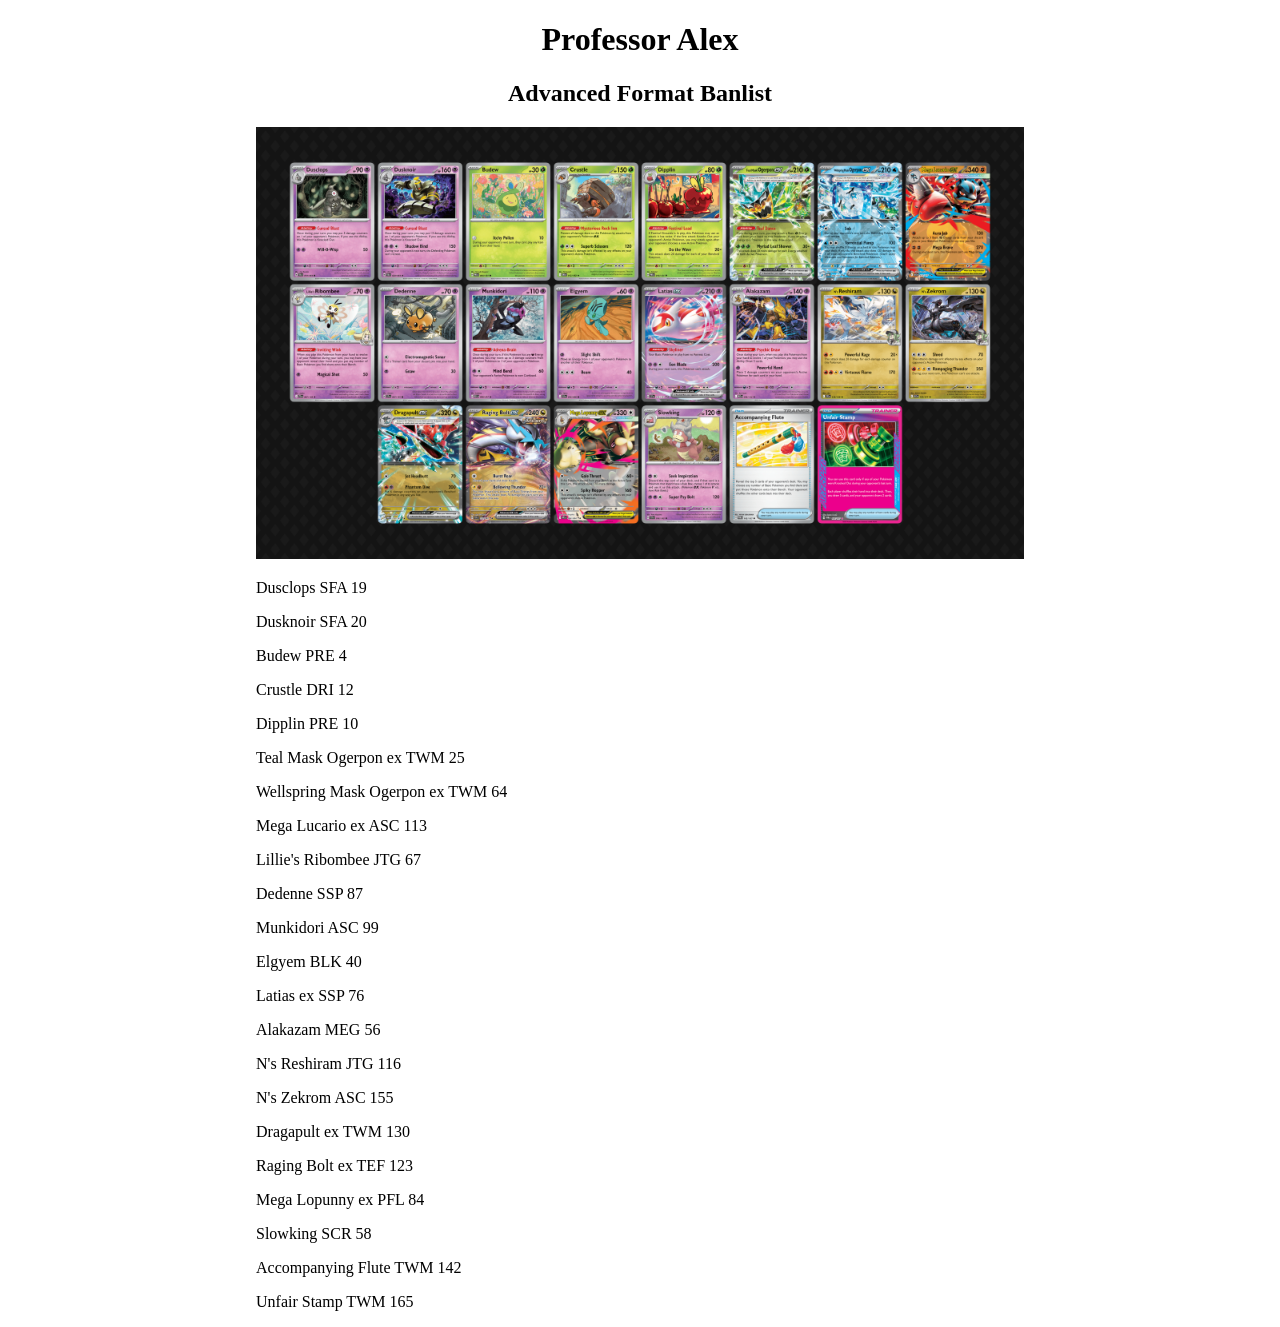
==== banlist/index.html @ cb10c4c6 "Banlist Update 06/14/2026" ====
<!DOCTYPE html>
<html lang="en">

<head>
    <meta charset="UTF-8">
    <meta name="viewport" content="width=device-width, initial-scale=1.0">
    <link href="../assets/styles.css" rel="stylesheet" type="text/css">
    <link rel="icon" href="../assets/images/favicon.gif" type="image/gif" sizes="16x16">
    <title>Prof Alex - Banlist</title>
</head>

<body>
    <h1 class="nameTitle">Professor Alex</h1>
    <h2 class="subTitle">Advanced Format Banlist</h2>
    <a href="http://my.limitlesstcg.com/shared/69fe19cc07acb87e669548a6">
        <img src="../assets/images/Ban List.png" alt="image of the banlist" class="banlistImg" />
    </a>
    <div class="banlist">
        <p>Dusclops SFA 19</p>
        <p>Dusknoir SFA 20</p>
        <p>Budew PRE 4</p>
        <p>Crustle DRI 12</p>
        <p>Dipplin PRE 10</p>
        <p>Teal Mask Ogerpon ex TWM 25</p>
        <p>Wellspring Mask Ogerpon ex TWM 64</p>
        <p>Mega Lucario ex ASC 113</p>
        <p>Lillie's Ribombee JTG 67</p>
        <p>Dedenne SSP 87</p>
        <p>Munkidori ASC 99</p>
        <p>Elgyem BLK 40</p>
        <p>Latias ex SSP 76</p>
        <p>Alakazam MEG 56</p>
        <p>N's Reshiram JTG 116</p>
        <p>N's Zekrom ASC 155</p>
        <p>Dragapult ex TWM 130</p>
        <p>Raging Bolt ex TEF 123</p>
        <p>Mega Lopunny ex PFL 84</p>
        <p>Slowking SCR 58</p>
        <p>Accompanying Flute TWM 142</p>
        <p>Unfair Stamp TWM 165</p>
    </div>

</body>

</html>
---- assets/styles.css ----
body{
	margin-left:20%;
	margin-right:20%;
}

.nameTitle{
	text-align:center;
}

.subTitle{
	text-align:center;
}

.contentHeader{
	font-weight:bold;
	text-align:center;
}

.banlistImg {
	width: 60vw;
}
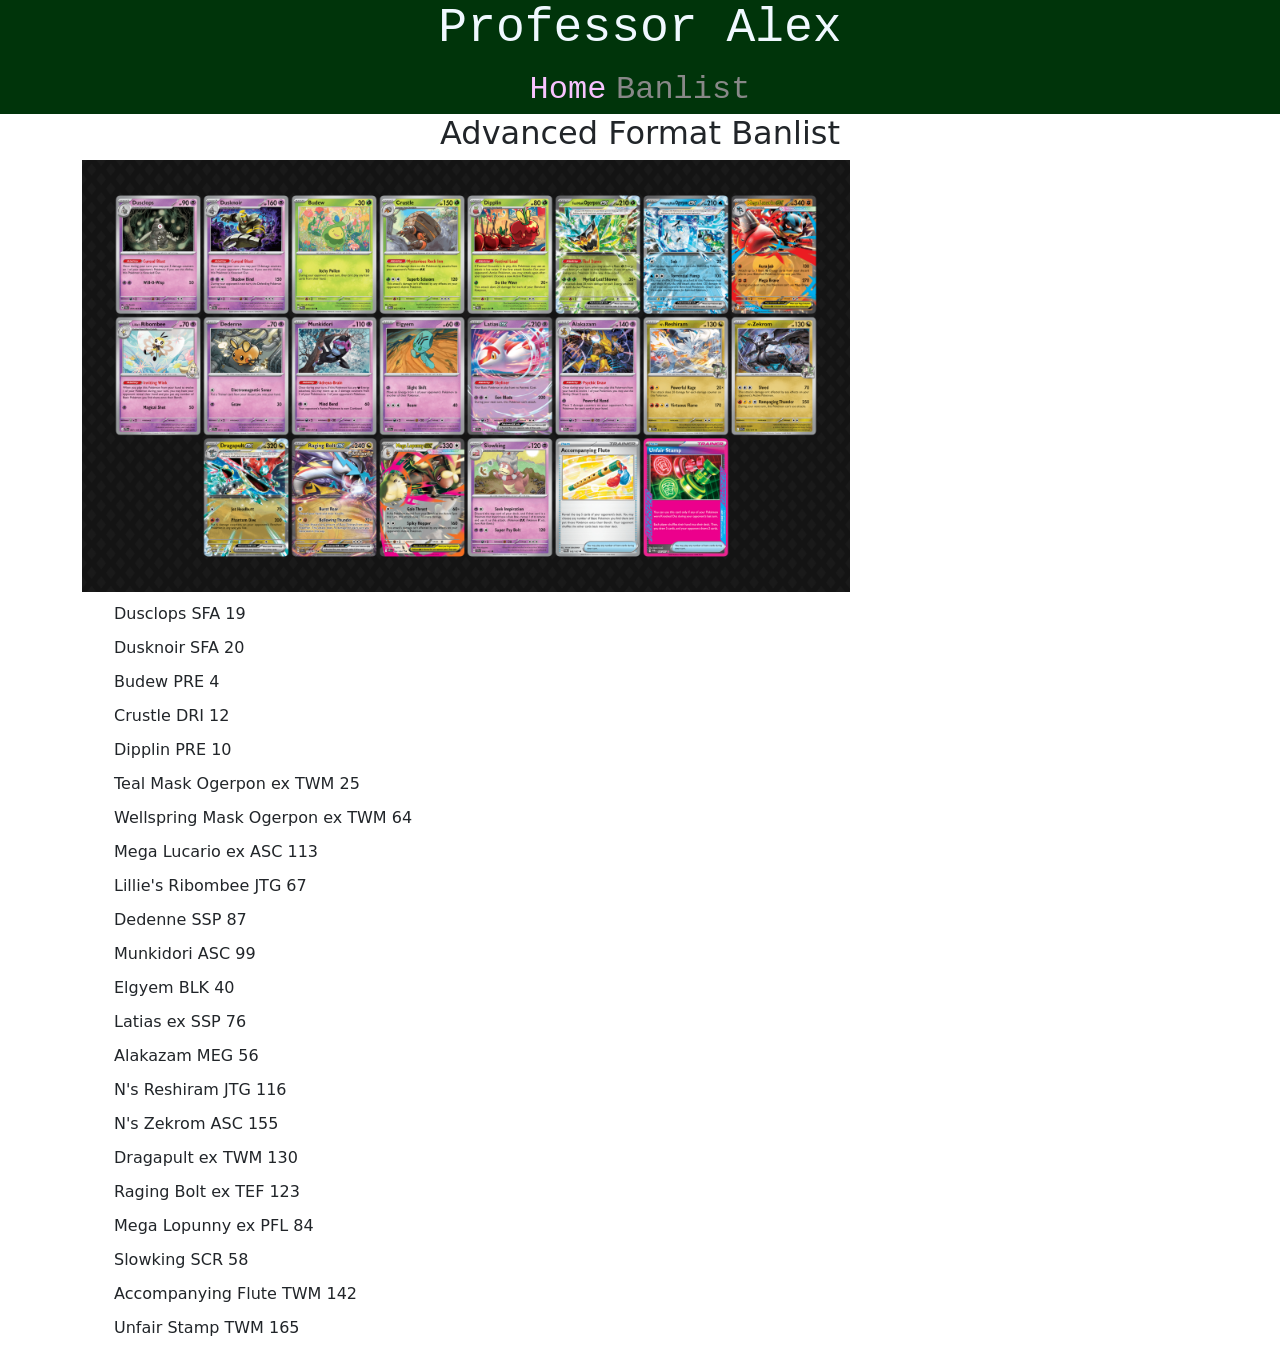
==== commit dd4edc03: "added a banner on all pages" ====
--- a/banlist/index.html
+++ b/banlist/index.html
@@ -6,40 +6,29 @@
     <meta name="viewport" content="width=device-width, initial-scale=1.0">
     <link href="../assets/styles.css" rel="stylesheet" type="text/css">
     <link rel="icon" href="../assets/images/favicon.gif" type="image/gif" sizes="16x16">
+    <link href="https://cdn.jsdelivr.net/npm/bootstrap@5.3.0-alpha2/dist/css/bootstrap.min.css" rel="stylesheet"
+        integrity="sha384-aFq/bzH65dt+w6FI2ooMVUpc+21e0SRygnTpmBvdBgSdnuTN7QbdgL+OapgHtvPp" crossorigin="anonymous">
     <title>Prof Alex - Banlist</title>
 </head>
 
 <body>
-    <h1 class="nameTitle">Professor Alex</h1>
-    <h2 class="subTitle">Advanced Format Banlist</h2>
-    <a href="http://my.limitlesstcg.com/shared/69fe19cc07acb87e669548a6">
-        <img src="../assets/images/Ban List.png" alt="image of the banlist" class="banlistImg" />
-    </a>
-    <div class="banlist">
-        <p>Dusclops SFA 19</p>
-        <p>Dusknoir SFA 20</p>
-        <p>Budew PRE 4</p>
-        <p>Crustle DRI 12</p>
-        <p>Dipplin PRE 10</p>
-        <p>Teal Mask Ogerpon ex TWM 25</p>
-        <p>Wellspring Mask Ogerpon ex TWM 64</p>
-        <p>Mega Lucario ex ASC 113</p>
-        <p>Lillie's Ribombee JTG 67</p>
-        <p>Dedenne SSP 87</p>
-        <p>Munkidori ASC 99</p>
-        <p>Elgyem BLK 40</p>
-        <p>Latias ex SSP 76</p>
-        <p>Alakazam MEG 56</p>
-        <p>N's Reshiram JTG 116</p>
-        <p>N's Zekrom ASC 155</p>
-        <p>Dragapult ex TWM 130</p>
-        <p>Raging Bolt ex TEF 123</p>
-        <p>Mega Lopunny ex PFL 84</p>
-        <p>Slowking SCR 58</p>
-        <p>Accompanying Flute TWM 142</p>
-        <p>Unfair Stamp TWM 165</p>
+    <div class="banner">
+        <h1 class="nameTitle">Professor Alex</h1>
+        
+        <a class="bannerLink" href="../">Home</a>
+        <a class="currentPage" href="./">Banlist</a>
     </div>
-
+    <div class="container">
+        <h2 class="subTitle">Advanced Format Banlist</h2>
+        <a href="http://my.limitlesstcg.com/shared/69fe19cc07acb87e669548a6">
+            <img src="../assets/images/Ban List.png" alt="image of the banlist" class="banlistImg" />
+        </a>
+        <div class="banlist">
+            <ul></ul>
+        </div>
+    </div>
+    <script src="../index.js"></script>
+    <script src="./banlist.js"></script>
 </body>
 
 </html>
--- a/assets/styles.css
+++ b/assets/styles.css
@@ -1,10 +1,18 @@
-body{
+body {
+	margin: 0%;
+	background-color: ivory;
+	font-family: 'Lucida Sans', 'Lucida Sans Regular', 'Lucida Grande', 'Lucida Sans Unicode', Geneva, Verdana, sans-serif;
+
+}
+
+.container{
 	margin-left:20%;
 	margin-right:20%;
 }
 
 .nameTitle{
 	text-align:center;
+	font-size: 3rem;
 }
 
 .subTitle{
@@ -18,4 +26,38 @@
 
 .banlistImg {
 	width: 60vw;
+}
+
+.banlist ul {
+	list-style: none;
+}
+
+.banlist ul li{
+	margin-top: 10px;
+}
+
+.banner{
+	text-align: center;
+}
+
+.bannerLink {
+	font-size: 2rem;
+	color: #f8c3ff;
+	text-decoration: none;
+}
+
+.currentPage {
+	font-size: 2rem;
+	color: #888;
+	text-decoration: none;
+}
+
+.banner {
+	width: 100vw;
+	top: 0px;
+	height: fit-content;
+	background-color: #00340a;
+	font-family: 'Courier New', Courier, monospace;
+	color: aliceblue;
+	position: fixed;
 }
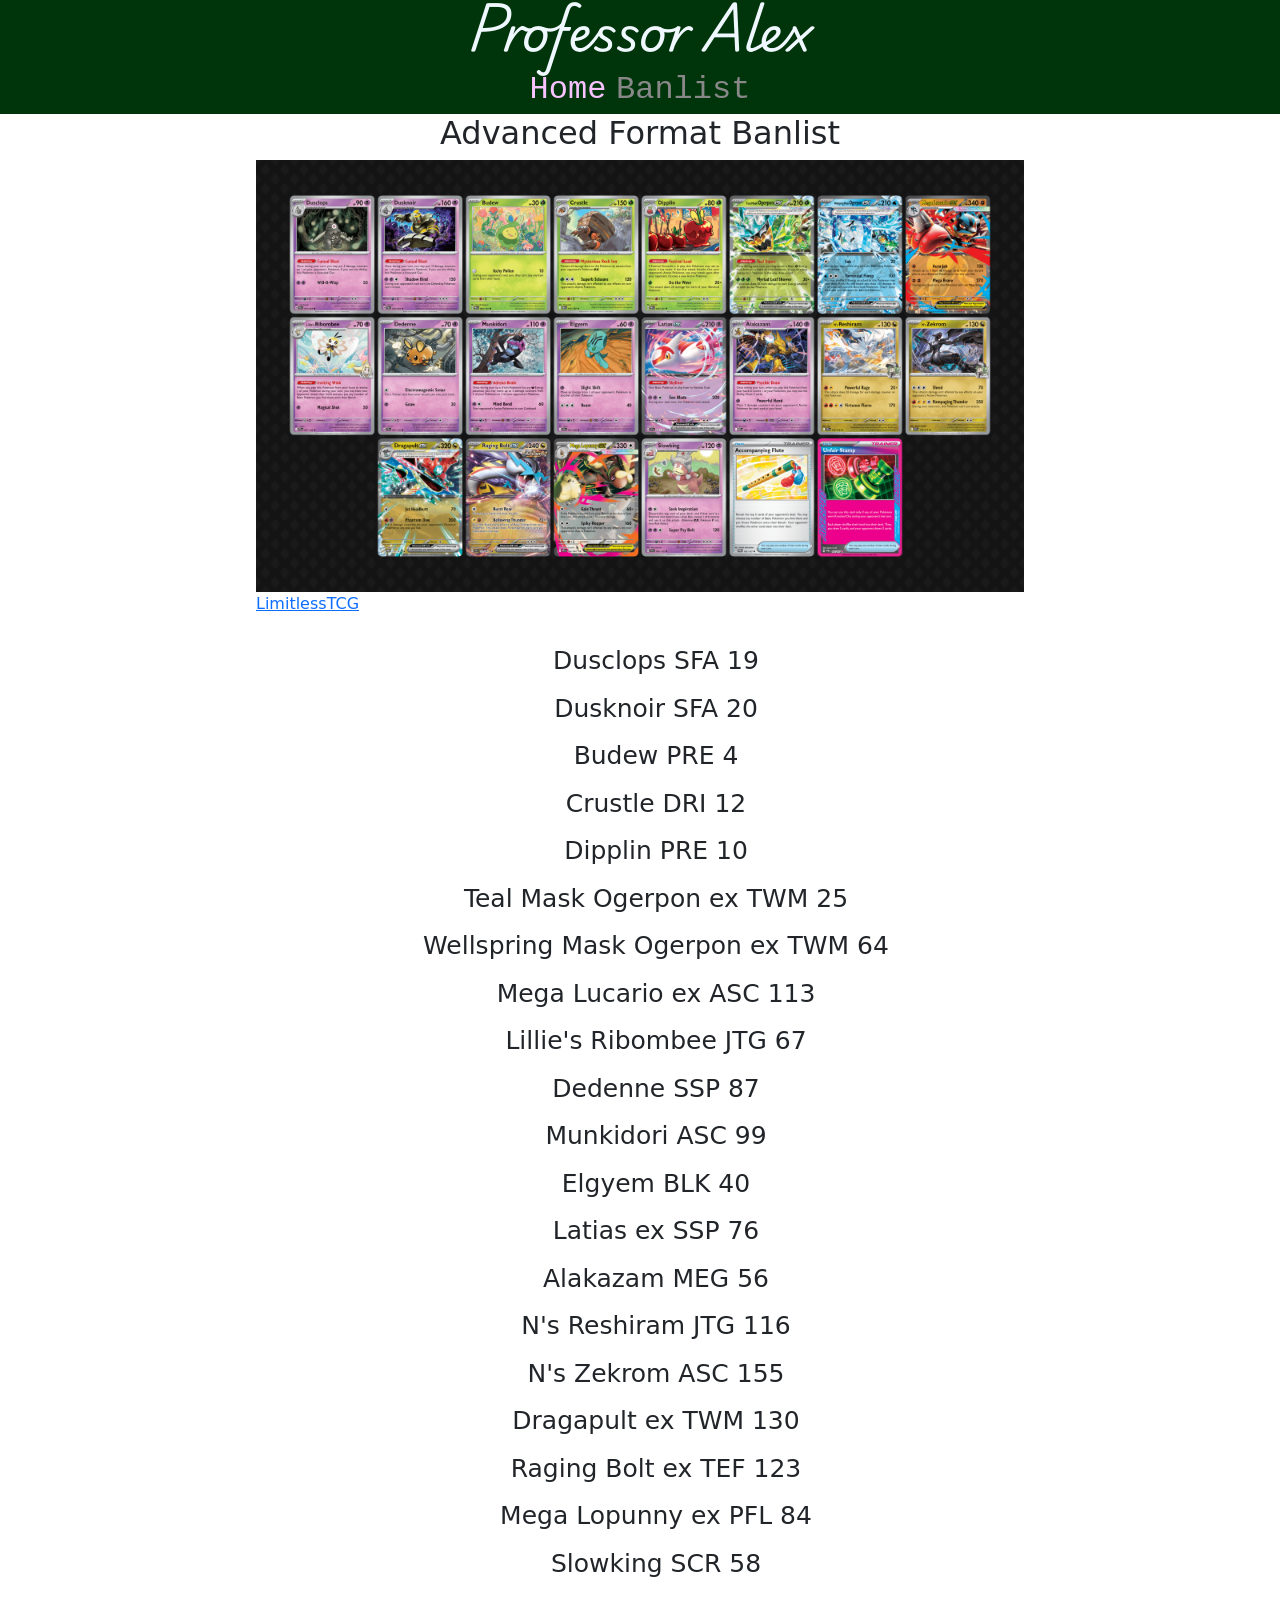
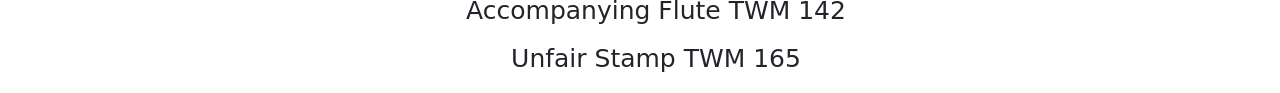
==== commit 915b5a35: "Updated Title Font" ====
--- a/banlist/index.html
+++ b/banlist/index.html
@@ -8,21 +8,27 @@
     <link rel="icon" href="../assets/images/favicon.gif" type="image/gif" sizes="16x16">
     <link href="https://cdn.jsdelivr.net/npm/bootstrap@5.3.0-alpha2/dist/css/bootstrap.min.css" rel="stylesheet"
         integrity="sha384-aFq/bzH65dt+w6FI2ooMVUpc+21e0SRygnTpmBvdBgSdnuTN7QbdgL+OapgHtvPp" crossorigin="anonymous">
+
+    <link rel="preconnect" href="https://fonts.googleapis.com">
+    <link rel="preconnect" href="https://fonts.gstatic.com" crossorigin>
+    <link href="https://fonts.googleapis.com/css2?family=Playwrite+AU+TAS:wght@100..400&display=swap" rel="stylesheet">
     <title>Prof Alex - Banlist</title>
 </head>
 
 <body>
     <div class="banner">
         <h1 class="nameTitle">Professor Alex</h1>
-        
+
         <a class="bannerLink" href="../">Home</a>
         <a class="currentPage" href="./">Banlist</a>
     </div>
     <div class="container">
         <h2 class="subTitle">Advanced Format Banlist</h2>
-        <a href="http://my.limitlesstcg.com/shared/69fe19cc07acb87e669548a6">
+        <a href="http://my.limitlesstcg.com/shared/69fe19cc07acb87e669548a6" class="banlistImgContainer">
             <img src="../assets/images/Ban List.png" alt="image of the banlist" class="banlistImg" />
+            <p>LimitlessTCG</p>
         </a>
+
         <div class="banlist">
             <ul></ul>
         </div>
--- a/assets/styles.css
+++ b/assets/styles.css
@@ -5,39 +5,56 @@
 
 }
 
-.container{
-	margin-left:20%;
-	margin-right:20%;
+.container {
+	display: flex;
+	flex-direction: column;
+	margin-left: 20%;
+	margin-right: 20%;
 }
 
-.nameTitle{
-	text-align:center;
+.nameTitle {
+	text-align: center;
 	font-size: 3rem;
+	font-family: "Playwrite AU TAS", cursive;
+	font-optical-sizing: auto;
+	font-weight: 400;
+	font-style: normal;
 }
 
-.subTitle{
-	text-align:center;
+.subTitle {
+	text-align: center;
 }
 
-.contentHeader{
-	font-weight:bold;
-	text-align:center;
+.contentHeader {
+	font-weight: bold;
+	text-align: center;
+}
+
+.banlistImgContainer{
+	align-self: center;
 }
 
 .banlistImg {
 	width: 60vw;
 }
 
+.banlist {
+	align-self: center;
+}
+
 .banlist ul {
 	list-style: none;
+	text-align: center;
 }
 
-.banlist ul li{
+.banlist ul li {
 	margin-top: 10px;
+	font-size: 25px;
 }
 
-.banner{
+.banner {
 	text-align: center;
+	z-index: 1;
 }
 
 .bannerLink {
@@ -60,4 +77,27 @@
 	font-family: 'Courier New', Courier, monospace;
 	color: aliceblue;
 	position: fixed;
+}
+
+@media (max-width: 600px) {
+	.nameTitle {
+		font-size: 2rem;
+	}
+
+	.bannerLink {
+		font-size: 1rem;
+	}
+
+	.currentPage {
+		font-size: 1rem;
+	}
+
+	.banlistImg {
+		width: 100vw;
+	}
+
+	.container {
+		margin-left: 0%;
+		margin-right: 0%;
+	}
 }
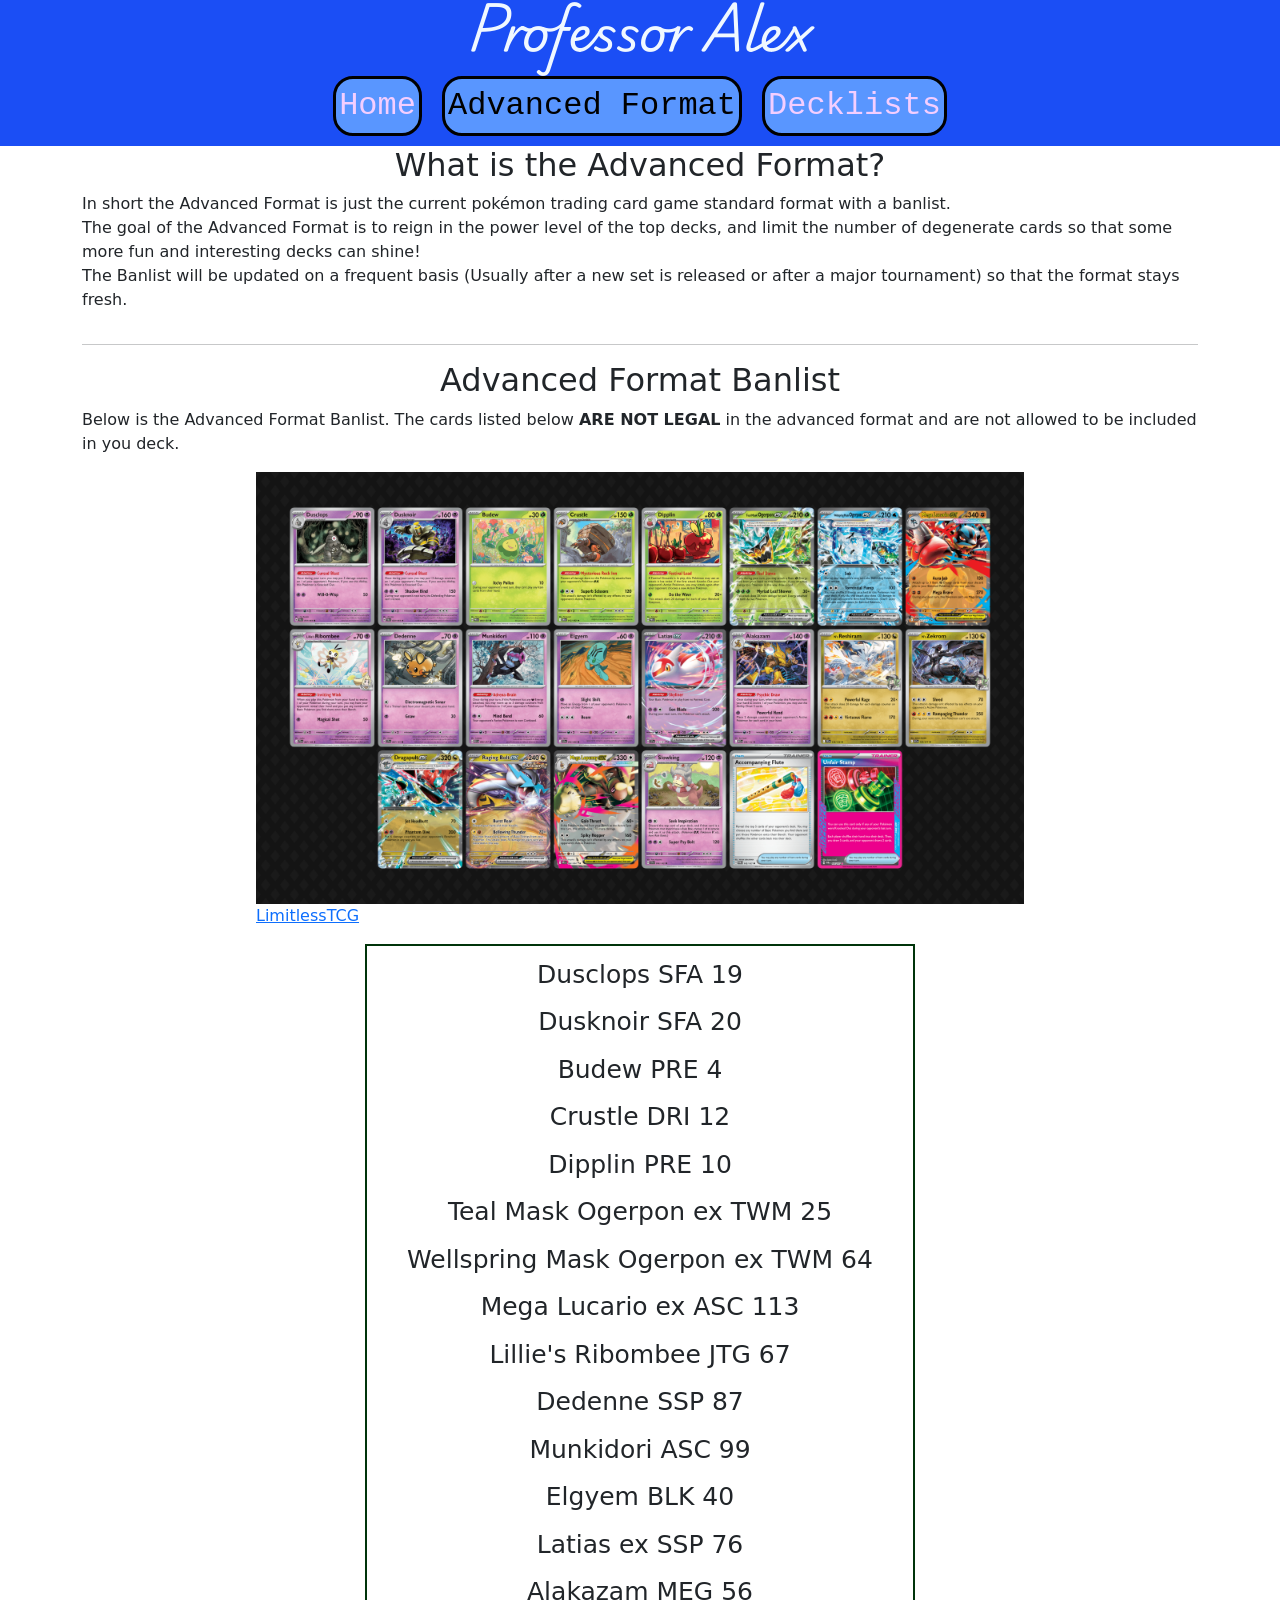
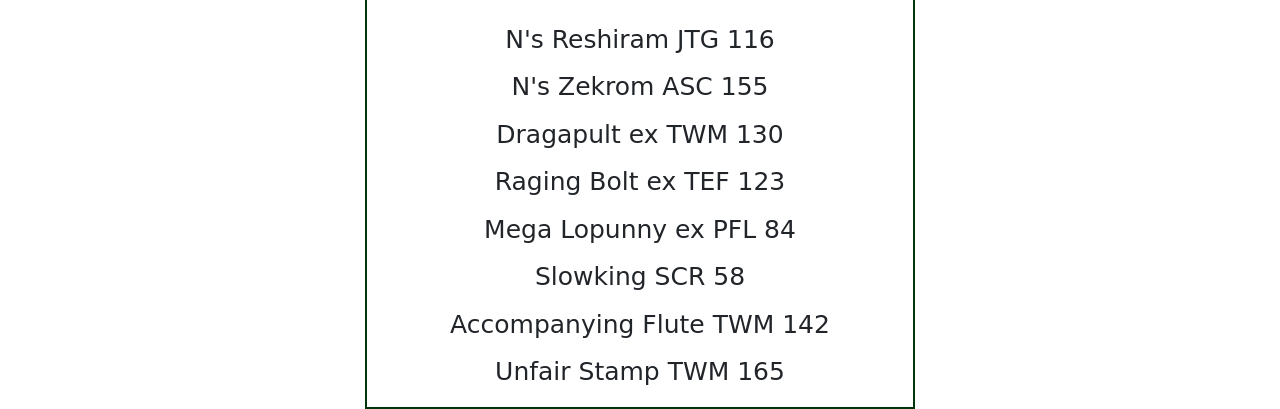
==== commit 1a61ac21: "Added deck list tab" ====
--- a/banlist/index.html
+++ b/banlist/index.html
@@ -17,13 +17,36 @@
 
 <body>
     <div class="banner">
-        <h1 class="nameTitle">Professor Alex</h1>
+        <div class="titleBox">
+            <h1 class="nameTitle">Professor Alex</h1>
+        </div>
 
-        <a class="bannerLink" href="../">Home</a>
-        <a class="currentPage" href="./">Banlist</a>
+        <div class="titleBox">
+            <div class="bannerItem">
+                <a class="bannerLink" href="../">Home</a>
+            </div>
+            <div class="bannerItem">
+                <a class="currentPage" href="./">Advanced Format</a>
+            </div>
+            <div class="bannerItem">
+                <a class="bannerLink" href="../decklists/">Decklists</a>
+            </div>
+        </div>
+
     </div>
     <div class="container">
+        <h2 class="subTitle">What is the Advanced Format?</h2>
+        <p>In short the Advanced Format is just the current pokémon trading card game standard format with a banlist.
+            <br />
+            The goal of the Advanced Format is to reign in the power level of the top decks, and limit the number of
+            degenerate cards so that some more fun and interesting decks can shine!
+            <br />
+            The Banlist will be updated on a frequent basis (Usually after a new set is released or after a major tournament) so that the format stays fresh.
+        </p>
+        <hr />
         <h2 class="subTitle">Advanced Format Banlist</h2>
+        <p>Below is the Advanced Format Banlist. The cards listed below <strong>ARE NOT LEGAL</strong> in the advanced
+            format and are not allowed to be included in you deck.</p>
         <a href="http://my.limitlesstcg.com/shared/69fe19cc07acb87e669548a6" class="banlistImgContainer">
             <img src="../assets/images/Ban List.png" alt="image of the banlist" class="banlistImg" />
             <p>LimitlessTCG</p>
--- a/assets/styles.css
+++ b/assets/styles.css
@@ -2,7 +2,6 @@
 	margin: 0%;
 	background-color: ivory;
 	font-family: 'Lucida Sans', 'Lucida Sans Regular', 'Lucida Grande', 'Lucida Sans Unicode', Geneva, Verdana, sans-serif;
-
 }
 
 .container {
@@ -10,6 +9,13 @@
 	flex-direction: column;
 	margin-left: 20%;
 	margin-right: 20%;
+}
+
+.titleBox {
+	width: 100%;
+	display: flex;
+	flex-direction: row;
+	justify-content: center;
 }
 
 .nameTitle {
@@ -39,12 +45,16 @@
 }
 
 .banlist {
+	border:#00340a solid 2px;
+	padding-left: 40px;
+	padding-right: 40px;
 	align-self: center;
 }
 
 .banlist ul {
 	list-style: none;
 	text-align: center;
+	padding-left: 0%;
 }
 
 .banlist ul li {
@@ -52,31 +62,40 @@
 	font-size: 25px;
 }
 
-.banner {
-	text-align: center;
-	z-index: 1;
+.bannerItem {
+	width: fit-content;
+	margin: 10px;
+	padding: 3px;
+	border: 3px solid #000 ;
+	background-color: #5996FF;
+	border-radius: 20px;
 }
 
 .bannerLink {
 	font-size: 2rem;
-	color: #f8c3ff;
+	color: #F4CEFF;
 	text-decoration: none;
 }
 
 .currentPage {
 	font-size: 2rem;
-	color: #888;
+	color: #000;
 	text-decoration: none;
 }
 
 .banner {
+	display: flex;
+	flex-direction: column;
+	text-align: center;
+	z-index: 1;
 	width: 100vw;
 	top: 0px;
 	height: fit-content;
-	background-color: #00340a;
+	background-color: #1B4EF5;
 	font-family: 'Courier New', Courier, monospace;
 	color: aliceblue;
 	position: fixed;
+	align-content: center;
 }
 
 @media (max-width: 600px) {
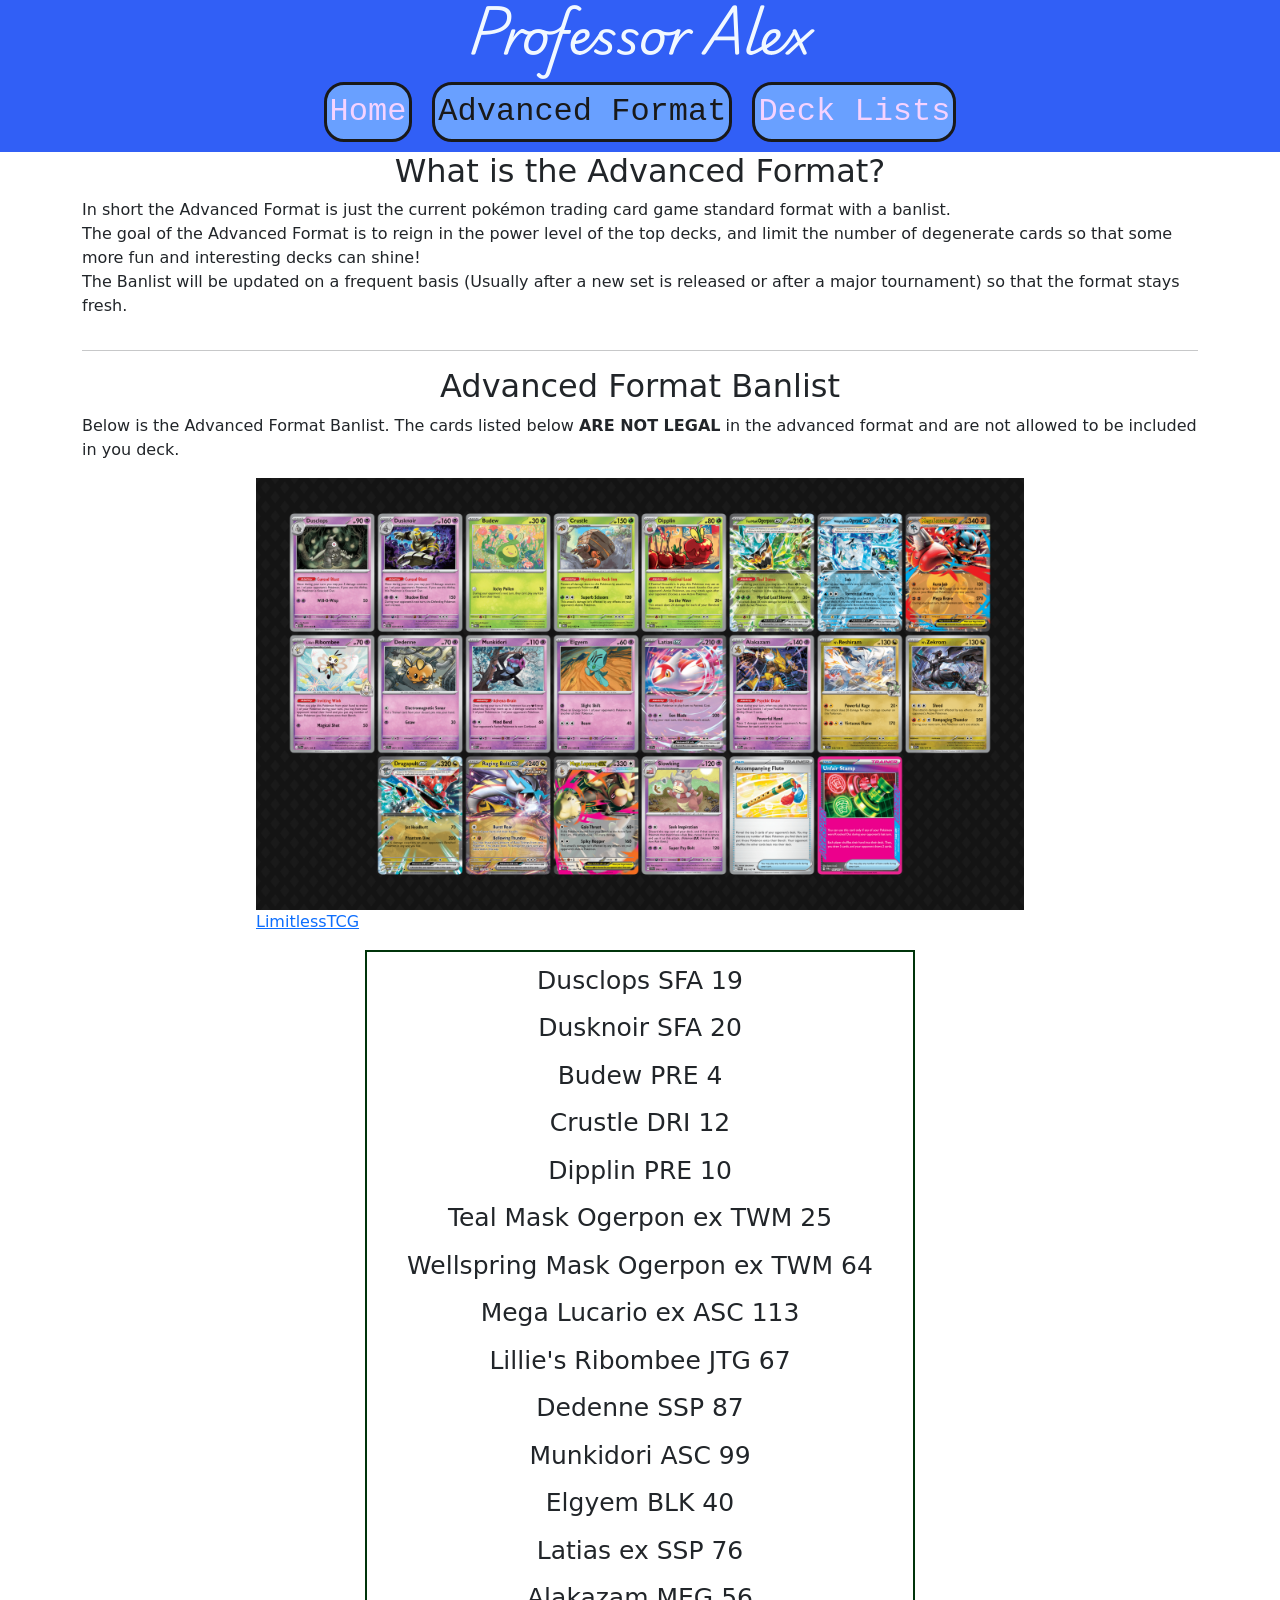
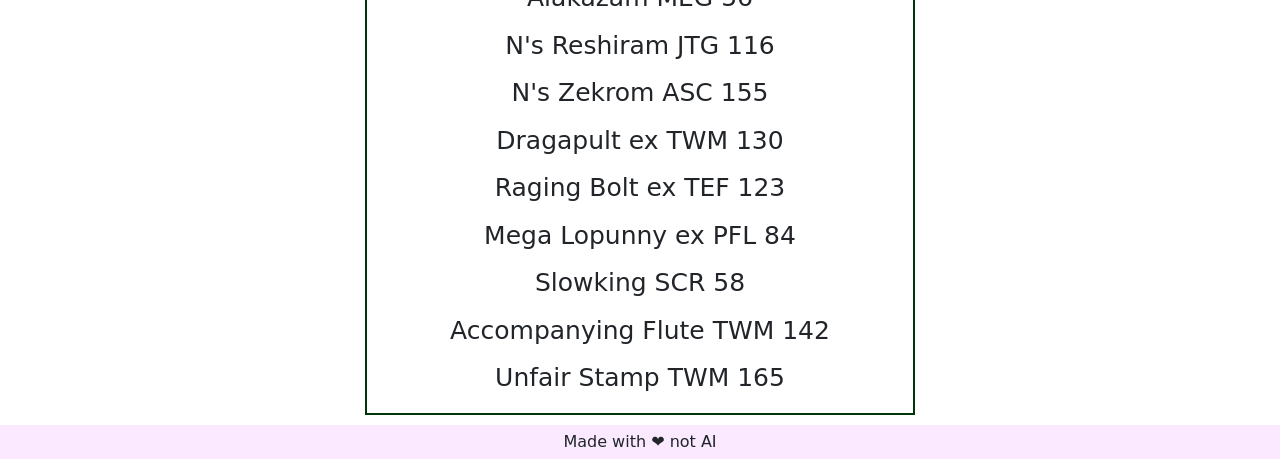
==== commit 33874b25: "Cleaned up the code and added a copy deck list button" ====
--- a/banlist/index.html
+++ b/banlist/index.html
@@ -12,7 +12,41 @@
     <link rel="preconnect" href="https://fonts.googleapis.com">
     <link rel="preconnect" href="https://fonts.gstatic.com" crossorigin>
     <link href="https://fonts.googleapis.com/css2?family=Playwrite+AU+TAS:wght@100..400&display=swap" rel="stylesheet">
-    <title>Prof Alex - Banlist</title>
+    <title>Prof Alex - Advanced Format</title>
+
+    <style>
+        .banlistImgContainer {
+            align-self: center;
+        }
+
+        .banlistImg {
+            width: 60vw;
+        }
+
+        .banlist {
+            border: #00340a solid 2px;
+            padding-left: 40px;
+            padding-right: 40px;
+            align-self: center;
+        }
+
+        .banlist ul {
+            list-style: none;
+            text-align: center;
+            padding-left: 0%;
+        }
+
+        .banlist ul li {
+            margin-top: 10px;
+            font-size: 25px;
+        }
+
+        @media (max-width: 600px) {
+            .banlistImg {
+                width: 100vw;
+            }
+        }
+    </style>
 </head>
 
 <body>
@@ -29,7 +63,7 @@
                 <a class="currentPage" href="./">Advanced Format</a>
             </div>
             <div class="bannerItem">
-                <a class="bannerLink" href="../decklists/">Decklists</a>
+                <a class="bannerLink" href="../decklists/">Deck Lists</a>
             </div>
         </div>
 
@@ -41,13 +75,15 @@
             The goal of the Advanced Format is to reign in the power level of the top decks, and limit the number of
             degenerate cards so that some more fun and interesting decks can shine!
             <br />
-            The Banlist will be updated on a frequent basis (Usually after a new set is released or after a major tournament) so that the format stays fresh.
+            The Banlist will be updated on a frequent basis (Usually after a new set is released or after a major
+            tournament) so that the format stays fresh.
         </p>
         <hr />
         <h2 class="subTitle">Advanced Format Banlist</h2>
         <p>Below is the Advanced Format Banlist. The cards listed below <strong>ARE NOT LEGAL</strong> in the advanced
             format and are not allowed to be included in you deck.</p>
-        <a href="http://my.limitlesstcg.com/shared/69fe19cc07acb87e669548a6" class="banlistImgContainer">
+        <a href="http://my.limitlesstcg.com/shared/69fe19cc07acb87e669548a6" class="banlistImgContainer" target="_blank"
+            rel="noopener noreferrer">
             <img src="../assets/images/Ban List.png" alt="image of the banlist" class="banlistImg" />
             <p>LimitlessTCG</p>
         </a>
@@ -59,5 +95,8 @@
     <script src="../index.js"></script>
     <script src="./banlist.js"></script>
 </body>
+<footer class="footer">
+    <p>Made with ❤️ not AI</p>
+</footer>
 
 </html>
--- a/assets/styles.css
+++ b/assets/styles.css
@@ -25,6 +25,7 @@
 	font-optical-sizing: auto;
 	font-weight: 400;
 	font-style: normal;
+	padding: 3px;
 }
 
 .subTitle {
@@ -34,32 +35,6 @@
 .contentHeader {
 	font-weight: bold;
 	text-align: center;
-}
-
-.banlistImgContainer{
-	align-self: center;
-}
-
-.banlistImg {
-	width: 60vw;
-}
-
-.banlist {
-	border:#00340a solid 2px;
-	padding-left: 40px;
-	padding-right: 40px;
-	align-self: center;
-}
-
-.banlist ul {
-	list-style: none;
-	text-align: center;
-	padding-left: 0%;
-}
-
-.banlist ul li {
-	margin-top: 10px;
-	font-size: 25px;
 }
 
 .bannerItem {
@@ -96,6 +71,19 @@
 	color: aliceblue;
 	position: fixed;
 	align-content: center;
+	opacity: 90%;
+}
+
+.footer {
+	background-color: #f4ceff70;
+	text-align: center;
+	
+}
+
+.footer p{
+	padding: 5px;
+	margin-top: 10px;
+	margin-bottom: 0px;
 }
 
 @media (max-width: 600px) {
@@ -111,10 +99,6 @@
 		font-size: 1rem;
 	}
 
-	.banlistImg {
-		width: 100vw;
-	}
-
 	.container {
 		margin-left: 0%;
 		margin-right: 0%;
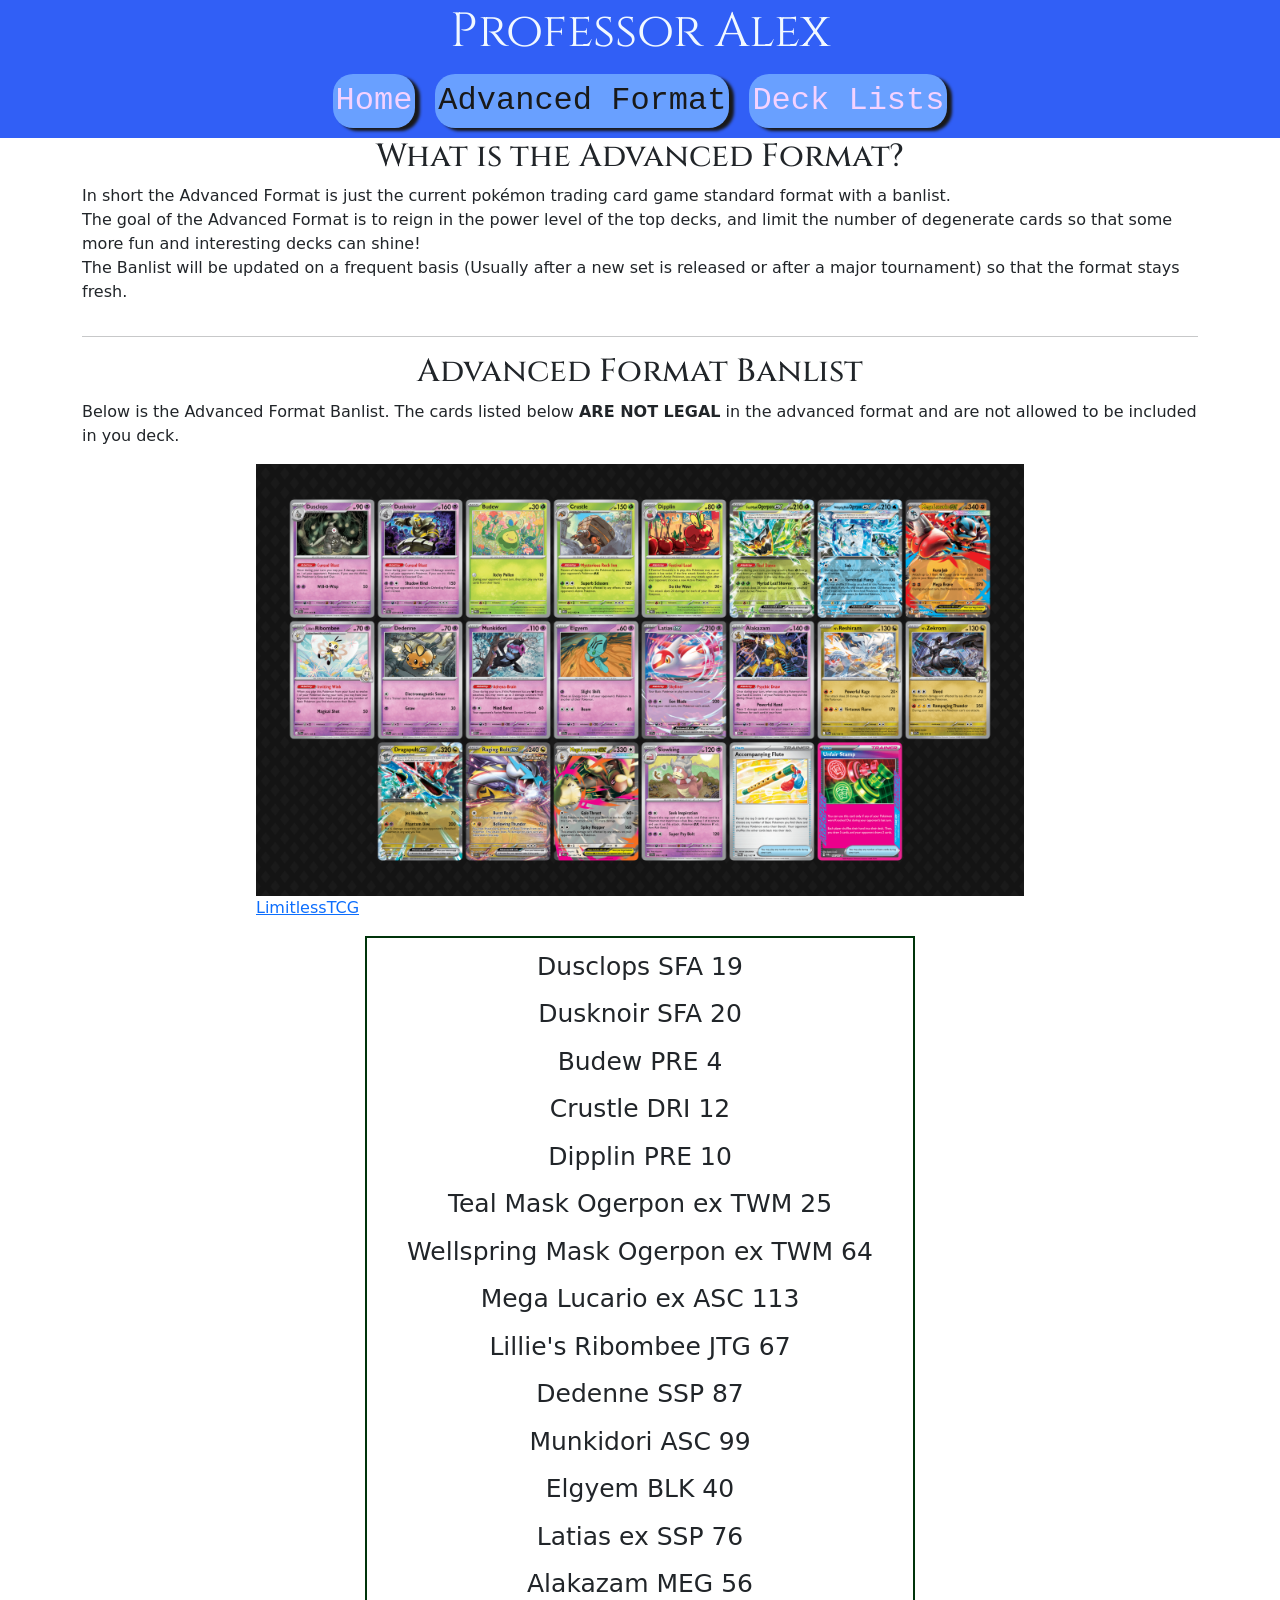
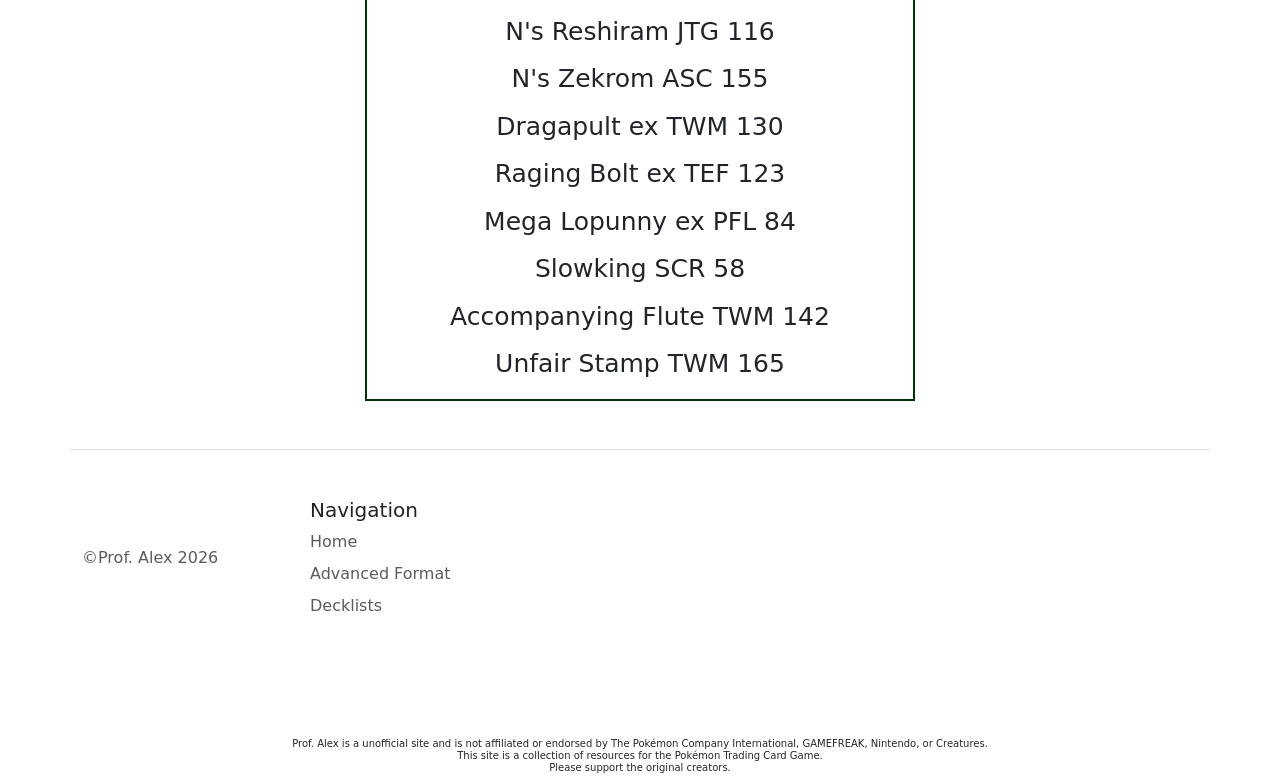
==== commit 197ce949: "Added jQuery, and updated deck lists page" ====
--- a/banlist/index.html
+++ b/banlist/index.html
@@ -11,7 +11,7 @@
 
     <link rel="preconnect" href="https://fonts.googleapis.com">
     <link rel="preconnect" href="https://fonts.gstatic.com" crossorigin>
-    <link href="https://fonts.googleapis.com/css2?family=Playwrite+AU+TAS:wght@100..400&display=swap" rel="stylesheet">
+    <link href="https://fonts.googleapis.com/css2?family=Cinzel:wght@400..900&display=swap" rel="stylesheet">
     <title>Prof Alex - Advanced Format</title>
 
     <style>
@@ -95,8 +95,35 @@
     <script src="../index.js"></script>
     <script src="./banlist.js"></script>
 </body>
-<footer class="footer">
-    <p>Made with ❤️ not AI</p>
-</footer>
+<div class="container">
+    <footer class="row row-cols-1 row-cols-sm-2 row-cols-md-5 py-5 my-5 border-top">
+        <div class="col mb-3"> <a href="/"
+                class="d-flex align-items-center mb-3 link-body-emphasis text-decoration-none" aria-label="Bootstrap">
+                <svg class="bi me-2" width="40" height="32" aria-hidden="true">
+                    <use xlink:href="#bootstrap"></use>
+                </svg> </a>
+            <p class="text-body-secondary">©Prof. Alex 2026</p>
+        </div>
+        <div class="col mb-3">
+            <h5>Navigation</h5>
+            <ul class="nav flex-column">
+                <li class="nav-item mb-2"><a href="https://im-alexander.github.io/Professor_Alex/"
+                        class="nav-link p-0 text-body-secondary">Home</a></li>
+                <li class="nav-item mb-2"><a href="https://im-alexander.github.io/Professor_Alex/banlist/"
+                        class="nav-link p-0 text-body-secondary">Advanced Format</a></li>
+                <li class="nav-item mb-2"><a href="https://im-alexander.github.io/Professor_Alex/decklists/"
+                        class="nav-link p-0 text-body-secondary">Decklists</a></li>
+            </ul>
+        </div>
+        <div class="col mb-3"></div>
+        <div class="col mb-3"></div>
+        <div class="col mb-3"></div>
+    </footer>
+    <h6 class="legal">Prof. Alex is a unofficial site and is not affiliated or endorsed by The Pokémon Company
+        International, GAMEFREAK, Nintendo, or Creatures.
+        <br />This site is a collection of resources for the Pokémon Trading Card Game.
+        <br />Please support the original creators.
+    </h6>
+</div>
 
 </html>
--- a/assets/styles.css
+++ b/assets/styles.css
@@ -2,6 +2,14 @@
 	margin: 0%;
 	background-color: ivory;
 	font-family: 'Lucida Sans', 'Lucida Sans Regular', 'Lucida Grande', 'Lucida Sans Unicode', Geneva, Verdana, sans-serif;
+}
+
+h2 {
+	font-family: "Cinzel", serif;
+	font-optical-sizing: auto;
+	font-weight: 400;
+	font-style: normal;
+	font-size: 2rem;
 }
 
 .container {
@@ -21,11 +29,12 @@
 .nameTitle {
 	text-align: center;
 	font-size: 3rem;
-	font-family: "Playwrite AU TAS", cursive;
+	font-family: "Cinzel", serif;
 	font-optical-sizing: auto;
 	font-weight: 400;
 	font-style: normal;
 	padding: 3px;
+	margin-bottom: 0px;
 }
 
 .subTitle {
@@ -41,9 +50,9 @@
 	width: fit-content;
 	margin: 10px;
 	padding: 3px;
-	border: 3px solid #000 ;
 	background-color: #5996FF;
 	border-radius: 20px;
+	box-shadow: 5px 3px 3px #000;
 }
 
 .bannerLink {
@@ -74,16 +83,13 @@
 	opacity: 90%;
 }
 
-.footer {
-	background-color: #f4ceff70;
+.legal {
+	font-size: 10px;
 	text-align: center;
-	
 }
 
-.footer p{
-	padding: 5px;
-	margin-top: 10px;
-	margin-bottom: 0px;
+.invisible {
+	display: none;
 }
 
 @media (max-width: 600px) {
